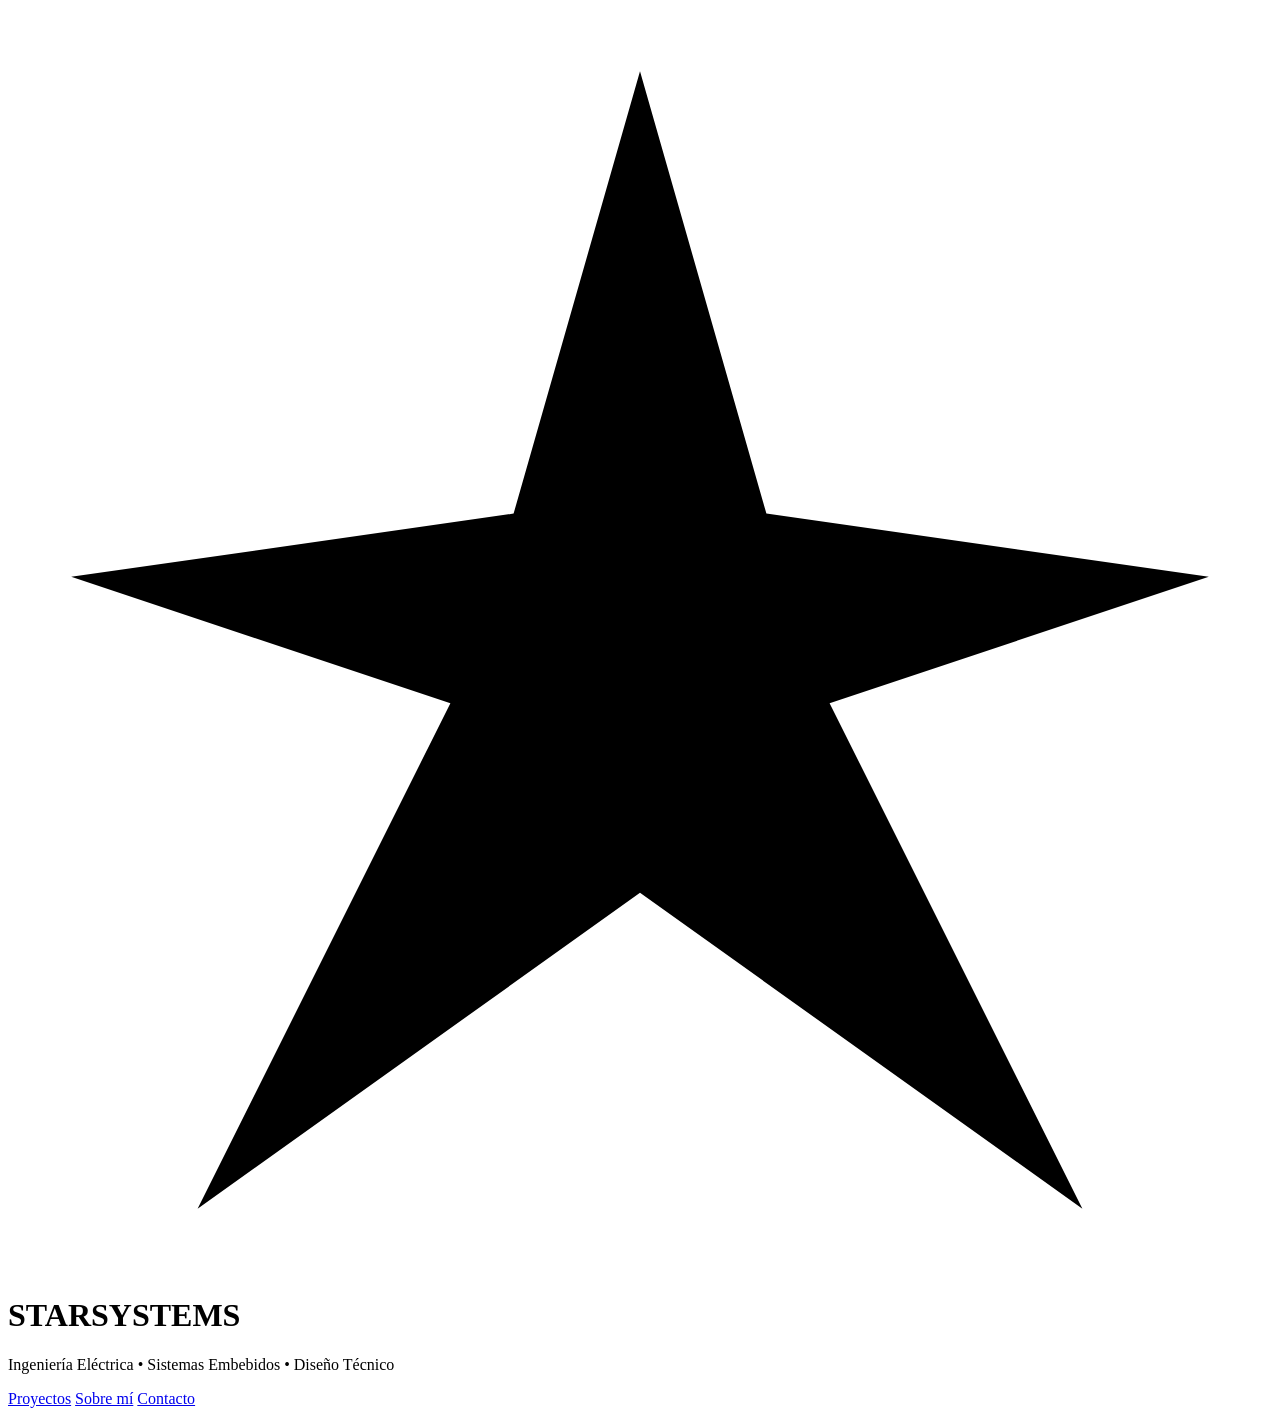
==== index.html @ b6d90cee "Create index.html" ====
<!DOCTYPE html>
<html lang="es">
<head>
    <meta charset="UTF-8">
    <meta name="viewport" content="width=device-width, initial-scale=1.0">
    <title>Star Systems | Portfolio</title>
    <link rel="stylesheet" href="style.css">
    <link href="https://fonts.googleapis.com/css2?family=Inter:wght@100;300;600&display=swap" rel="stylesheet">
</head>
<body>

    <main class="hero">
        <div class="logo-wrapper">
            <svg class="star-svg" viewBox="0 0 100 100" xmlns="http://www.w3.org/2000/svg">
                <defs>
                    <linearGradient id="glisten-grad" x1="0%" y1="0%" x2="100%" y2="0%">
                        <stop offset="0%" stop-color="#8e8e8e" />
                        <stop offset="50%" stop-color="#ffffff" />
                        <stop offset="100%" stop-color="#8e8e8e" />
                    </linearGradient>
                </defs>
                <path class="star-path" d="M50 5 L60 40 L95 45 L65 55 L85 95 L50 70 L15 95 L35 55 L5 45 L40 40 Z" />
            </svg>
            
            <h1 class="brand-name">STAR<span>SYSTEMS</span></h1>
            <div class="glimmer-line"></div>
            <p class="tagline">Ingeniería Eléctrica • Sistemas Embebidos • Diseño Técnico</p>
        </div>

        <nav class="nav-links">
            <a href="#proyectos">Proyectos</a>
            <a href="#sobre-mi">Sobre mí</a>
            <a href="#contacto">Contacto</a>
        </nav>
    </main>

    <script src="script.js"></script>
</body>
</html>
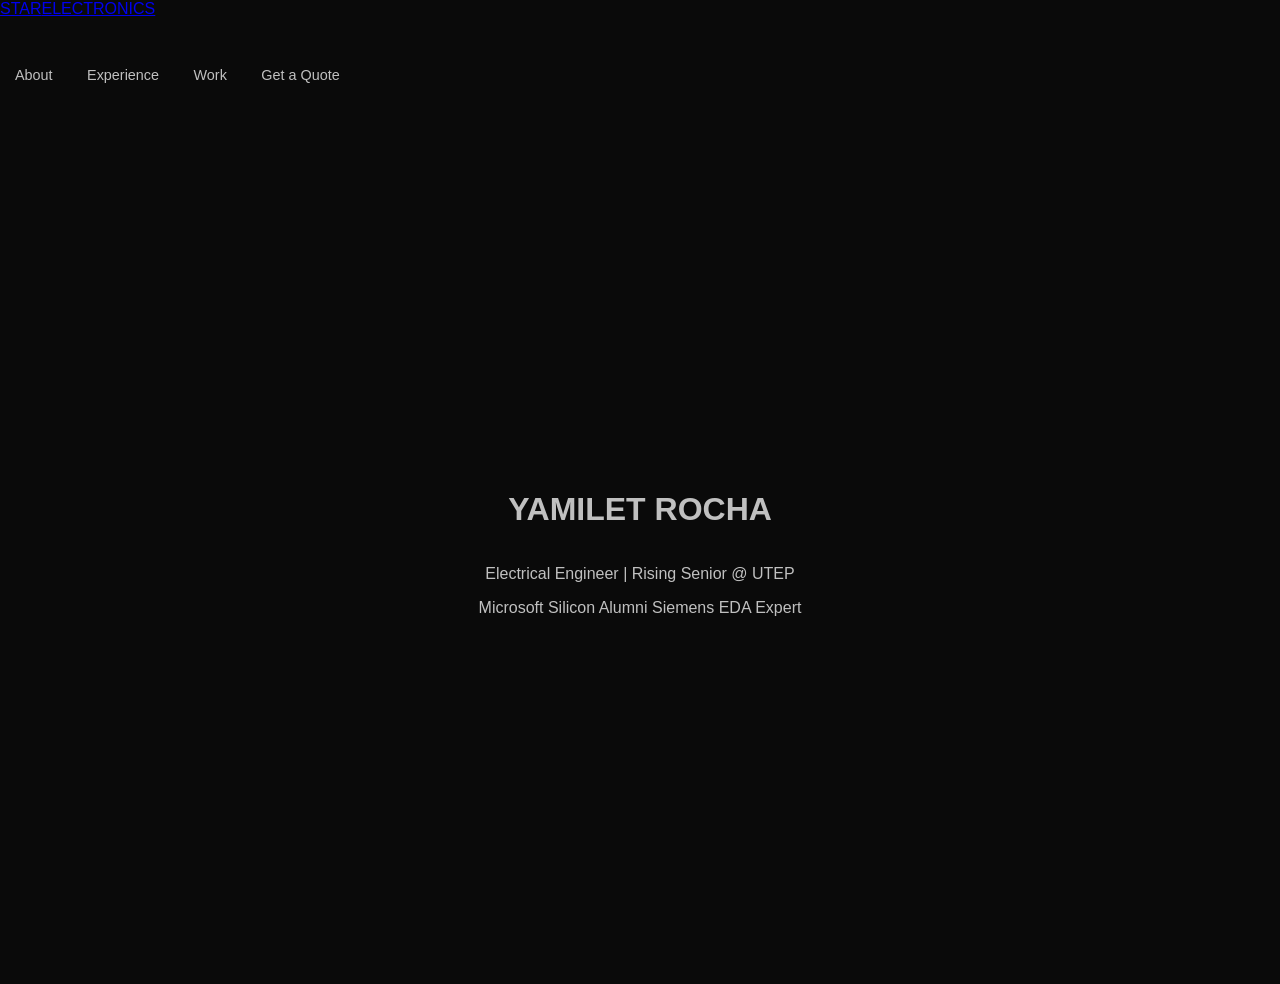
==== commit 31b62bfb: "Update index.html" ====
--- a/index.html
+++ b/index.html
@@ -1,37 +1,46 @@
 <!DOCTYPE html>
-<html lang="es">
+<html lang="en">
 <head>
     <meta charset="UTF-8">
     <meta name="viewport" content="width=device-width, initial-scale=1.0">
-    <title>Star Systems | Portfolio</title>
+    <title>Star Electronics | Yamilet Rocha</title>
     <link rel="stylesheet" href="style.css">
-    <link href="https://fonts.googleapis.com/css2?family=Inter:wght@100;300;600&display=swap" rel="stylesheet">
+    <link href="https://fonts.googleapis.com/css2?family=Outfit:wght@100;400;700&family=Space+Grotesk:wght@300;500&display=swap" rel="stylesheet">
 </head>
 <body>
+    <div class="stars-container"></div> <nav>
+        <div class="nav-container">
+            <a href="index.html" class="nav-logo">STAR<span>ELECTRONICS</span></a>
+            <div class="nav-links">
+                <a href="about.html">About</a>
+                <a href="experience.html">Experience</a>
+                <a href="archive.html">Work</a>
+                <a href="contracts.html" class="cta-nav">Get a Quote</a>
+            </div>
+        </div>
+    </nav>
 
     <main class="hero">
-        <div class="logo-wrapper">
-            <svg class="star-svg" viewBox="0 0 100 100" xmlns="http://www.w3.org/2000/svg">
+        <div class="star-logo-container">
+            <svg class="modern-star" viewBox="0 0 100 120" xmlns="http://www.w3.org/2000/svg">
                 <defs>
-                    <linearGradient id="glisten-grad" x1="0%" y1="0%" x2="100%" y2="0%">
-                        <stop offset="0%" stop-color="#8e8e8e" />
-                        <stop offset="50%" stop-color="#ffffff" />
-                        <stop offset="100%" stop-color="#8e8e8e" />
+                    <linearGradient id="platinum-grad" x1="0%" y1="0%" x2="100%" y2="100%">
+                        <stop offset="0%" style="stop-color:#E5E4E2;stop-opacity:1" />
+                        <stop offset="50%" style="stop-color:#FFFFFF;stop-opacity:1" />
+                        <stop offset="100%" style="stop-color:#B4B4B4;stop-opacity:1" />
                     </linearGradient>
                 </defs>
-                <path class="star-path" d="M50 5 L60 40 L95 45 L65 55 L85 95 L50 70 L15 95 L35 55 L5 45 L40 40 Z" />
+                <path class="star-shape" d="M50 0 L61 35 L98 35 L68 57 L79 91 L50 70 L21 91 L32 57 L2 35 L39 35 Z M50 70 L85 150" />
             </svg>
-            
-            <h1 class="brand-name">STAR<span>SYSTEMS</span></h1>
-            <div class="glimmer-line"></div>
-            <p class="tagline">Ingeniería Eléctrica • Sistemas Embebidos • Diseño Técnico</p>
+            <div class="glisten-overlay"></div>
         </div>
 
-        <nav class="nav-links">
-            <a href="#proyectos">Proyectos</a>
-            <a href="#sobre-mi">Sobre mí</a>
-            <a href="#contacto">Contacto</a>
-        </nav>
+        <h1 class="glitch" data-text="YAMILET ROCHA">YAMILET ROCHA</h1>
+        <p class="subtitle">Electrical Engineer | Rising Senior @ UTEP</p>
+        <div class="badge-container">
+            <span class="badge">Microsoft Silicon Alumni</span>
+            <span class="badge">Siemens EDA Expert</span>
+        </div>
     </main>
 
     <script src="script.js"></script>
--- a/style.css
+++ b/style.css
@@ -0,0 +1,98 @@
+:root {
+    --dark-bg: #0a0a0a;
+    --silver: #c0c0c0;
+    --accent: #ffffff;
+}
+
+body {
+    margin: 0;
+    padding: 0;
+    background-color: var(--dark-bg);
+    color: var(--silver);
+    font-family: 'Inter', sans-serif;
+    overflow: hidden; /* Para un look de landing page minimalista */
+}
+
+.hero {
+    height: 100vh;
+    display: flex;
+    flex-direction: column;
+    justify-content: center;
+    align-items: center;
+    text-align: center;
+}
+
+.logo-wrapper {
+    position: relative;
+    margin-bottom: 2rem;
+}
+
+/* Animación de la Estrella */
+.star-svg {
+    width: 120px;
+    height: 120px;
+    filter: drop-shadow(0 0 10px rgba(255,255,255,0.2));
+}
+
+.star-path {
+    fill: url(#glisten-grad);
+    stroke: rgba(255,255,255,0.3);
+    stroke-width: 0.5;
+}
+
+/* Efecto Glisten (Brillo metálico) */
+#glisten-grad stop {
+    animation: move-glisten 3s infinite linear;
+}
+
+@keyframes move-glisten {
+    0% { offset: 0%; }
+    50% { offset: 50%; }
+    100% { offset: 100%; }
+}
+
+.brand-name {
+    font-size: 2.5rem;
+    font-weight: 100;
+    letter-spacing: 12px;
+    margin-top: 1rem;
+    color: var(--accent);
+}
+
+.brand-name span {
+    font-weight: 600;
+    color: var(--silver);
+}
+
+.glimmer-line {
+    width: 50px;
+    height: 1px;
+    background: white;
+    margin: 10px auto;
+    opacity: 0.5;
+}
+
+.tagline {
+    font-size: 0.8rem;
+    letter-spacing: 3px;
+    text-transform: uppercase;
+    opacity: 0.7;
+}
+
+.nav-links {
+    margin-top: 3rem;
+}
+
+.nav-links a {
+    color: var(--silver);
+    text-decoration: none;
+    margin: 0 15px;
+    font-size: 0.9rem;
+    transition: 0.3s;
+    border-bottom: 1px solid transparent;
+}
+
+.nav-links a:hover {
+    color: var(--accent);
+    border-bottom: 1px solid var(--accent);
+}
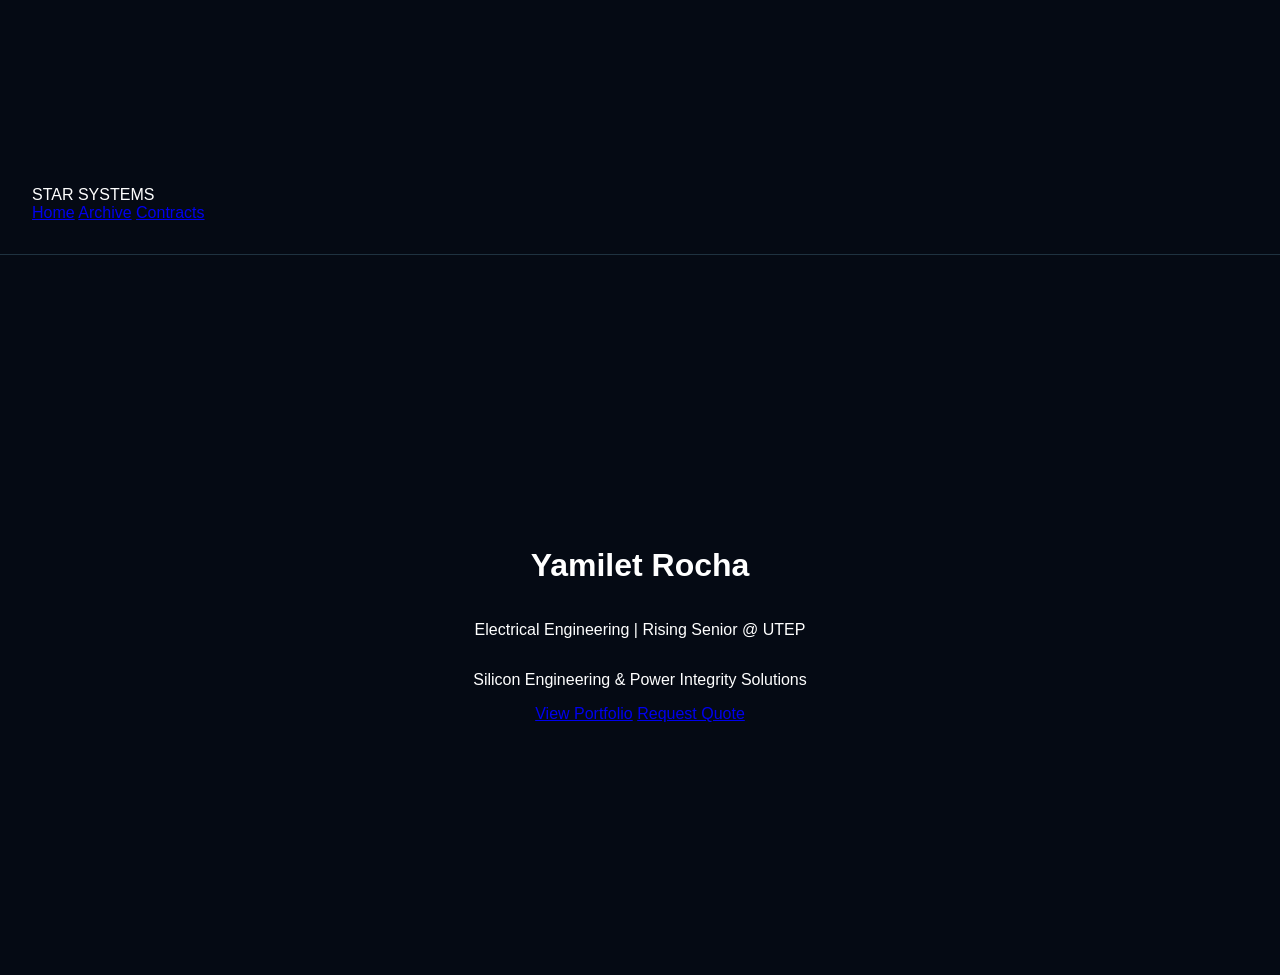
==== commit dbcf9e05: "Update index.html" ====
--- a/index.html
+++ b/index.html
@@ -3,43 +3,35 @@
 <head>
     <meta charset="UTF-8">
     <meta name="viewport" content="width=device-width, initial-scale=1.0">
-    <title>Star Electronics | Yamilet Rocha</title>
+    <title>Star Systems | Yamilet Rocha</title>
     <link rel="stylesheet" href="style.css">
-    <link href="https://fonts.googleapis.com/css2?family=Outfit:wght@100;400;700&family=Space+Grotesk:wght@300;500&display=swap" rel="stylesheet">
+    <link href="https://fonts.googleapis.com/css2?family=Inter:wght@300;400;600&family=Space+Grotesk:wght@500;700&display=swap" rel="stylesheet">
 </head>
 <body>
-    <div class="stars-container"></div> <nav>
-        <div class="nav-container">
-            <a href="index.html" class="nav-logo">STAR<span>ELECTRONICS</span></a>
-            <div class="nav-links">
-                <a href="about.html">About</a>
-                <a href="experience.html">Experience</a>
-                <a href="archive.html">Work</a>
-                <a href="contracts.html" class="cta-nav">Get a Quote</a>
-            </div>
+    <canvas id="starCanvas"></canvas>
+    
+    <nav>
+        <div class="logo">STAR SYSTEMS</div>
+        <div class="nav-links">
+            <a href="index.html">Home</a>
+            <a href="archive.html">Archive</a>
+            <a href="contracts.html">Contracts</a>
         </div>
     </nav>
 
     <main class="hero">
-        <div class="star-logo-container">
-            <svg class="modern-star" viewBox="0 0 100 120" xmlns="http://www.w3.org/2000/svg">
-                <defs>
-                    <linearGradient id="platinum-grad" x1="0%" y1="0%" x2="100%" y2="100%">
-                        <stop offset="0%" style="stop-color:#E5E4E2;stop-opacity:1" />
-                        <stop offset="50%" style="stop-color:#FFFFFF;stop-opacity:1" />
-                        <stop offset="100%" style="stop-color:#B4B4B4;stop-opacity:1" />
-                    </linearGradient>
-                </defs>
-                <path class="star-shape" d="M50 0 L61 35 L98 35 L68 57 L79 91 L50 70 L21 91 L32 57 L2 35 L39 35 Z M50 70 L85 150" />
+        <div class="logo-container">
+            <svg class="main-star" viewBox="0 0 100 100">
+                <polygon points="50,5 61,35 95,35 67,57 78,95 50,70 15,95 33,57 5,35 39,35" fill="none" stroke="#E5E4E2" stroke-width="2"/>
+                <line x1="78" y1="95" x2="95" y2="120" stroke="#E5E4E2" stroke-width="2" />
             </svg>
-            <div class="glisten-overlay"></div>
         </div>
-
-        <h1 class="glitch" data-text="YAMILET ROCHA">YAMILET ROCHA</h1>
-        <p class="subtitle">Electrical Engineer | Rising Senior @ UTEP</p>
-        <div class="badge-container">
-            <span class="badge">Microsoft Silicon Alumni</span>
-            <span class="badge">Siemens EDA Expert</span>
+        <h1>Yamilet Rocha</h1>
+        <p class="subtitle">Electrical Engineering | Rising Senior @ UTEP</p>
+        <p class="tagline">Silicon Engineering & Power Integrity Solutions</p>
+        <div class="cta-group">
+            <a href="archive.html" class="btn-primary">View Portfolio</a>
+            <a href="contracts.html" class="btn-secondary">Request Quote</a>
         </div>
     </main>
 
--- a/style.css
+++ b/style.css
@@ -1,98 +1,94 @@
 :root {
-    --dark-bg: #0a0a0a;
-    --silver: #c0c0c0;
-    --accent: #ffffff;
+    --baby-blue: #89CFF0;
+    --platinum: #E5E4E2;
+    --deep-space: #050A14;
+    --pure-white: #FFFFFF;
 }
 
 body {
     margin: 0;
-    padding: 0;
-    background-color: var(--dark-bg);
-    color: var(--silver);
-    font-family: 'Inter', sans-serif;
-    overflow: hidden; /* Para un look de landing page minimalista */
+    background-color: var(--deep-space);
+    color: var(--pure-white);
+    font-family: 'Outfit', sans-serif;
+    overflow-x: hidden;
 }
 
-.hero {
+/* Fondo de Estrellas */
+.stars-container {
+    position: fixed;
+    width: 100vw;
     height: 100vh;
-    display: flex;
-    flex-direction: column;
-    justify-content: center;
-    align-items: center;
-    text-align: center;
+    background: radial-gradient(ellipse at bottom, #1B2735 0%, #090A0F 100%);
+    z-index: -1;
 }
 
-.logo-wrapper {
-    position: relative;
-    margin-bottom: 2rem;
+/* Logo Animado con Glisten */
+.modern-star {
+    width: 150px;
+    filter: drop-shadow(0 0 15px var(--baby-blue));
 }
 
-/* Animación de la Estrella */
-.star-svg {
-    width: 120px;
-    height: 120px;
-    filter: drop-shadow(0 0 10px rgba(255,255,255,0.2));
-}
-
-.star-path {
-    fill: url(#glisten-grad);
-    stroke: rgba(255,255,255,0.3);
+.star-shape {
+    fill: url(#platinum-grad);
+    stroke: var(--baby-blue);
     stroke-width: 0.5;
 }
 
-/* Efecto Glisten (Brillo metálico) */
-#glisten-grad stop {
-    animation: move-glisten 3s infinite linear;
+@keyframes glisten {
+    0% { opacity: 0.3; transform: scale(1); }
+    50% { opacity: 1; transform: scale(1.05); filter: brightness(1.2) drop-shadow(0 0 20px white); }
+    100% { opacity: 0.3; transform: scale(1); }
 }
 
-@keyframes move-glisten {
-    0% { offset: 0%; }
-    50% { offset: 50%; }
-    100% { offset: 100%; }
+.star-logo-container {
+    animation: glisten 4s infinite ease-in-out;
 }
 
-.brand-name {
-    font-size: 2.5rem;
-    font-weight: 100;
-    letter-spacing: 12px;
-    margin-top: 1rem;
-    color: var(--accent);
+/* Navegación */
+nav {
+    padding: 2rem;
+    border-bottom: 1px solid rgba(137, 207, 240, 0.2);
 }
 
-.brand-name span {
-    font-weight: 600;
-    color: var(--silver);
+.nav-container {
+    display: flex;
+    justify-content: space-between;
+    align-items: center;
+    max-width: 1200px;
+    margin: 0 auto;
 }
 
-.glimmer-line {
-    width: 50px;
-    height: 1px;
-    background: white;
-    margin: 10px auto;
-    opacity: 0.5;
+.nav-logo {
+    text-decoration: none;
+    color: var(--pure-white);
+    font-weight: 700;
+    letter-spacing: 4px;
 }
 
-.tagline {
-    font-size: 0.8rem;
-    letter-spacing: 3px;
-    text-transform: uppercase;
-    opacity: 0.7;
+.nav-logo span { color: var(--baby-blue); }
+
+.cta-nav {
+    background: var(--baby-blue);
+    color: var(--deep-space) !important;
+    padding: 8px 20px;
+    border-radius: 20px;
+    font-weight: bold;
 }
 
-.nav-links {
-    margin-top: 3rem;
+/* Estilo Hero */
+.hero {
+    height: 80vh;
+    display: flex;
+    flex-direction: column;
+    align-items: center;
+    justify-content: center;
 }
 
-.nav-links a {
-    color: var(--silver);
-    text-decoration: none;
-    margin: 0 15px;
-    font-size: 0.9rem;
-    transition: 0.3s;
-    border-bottom: 1px solid transparent;
+.badge {
+    border: 1px solid var(--baby-blue);
+    padding: 5px 15px;
+    border-radius: 15px;
+    font-size: 0.7rem;
+    margin: 5px;
+    text-transform: uppercase;
 }
-
-.nav-links a:hover {
-    color: var(--accent);
-    border-bottom: 1px solid var(--accent);
-}
